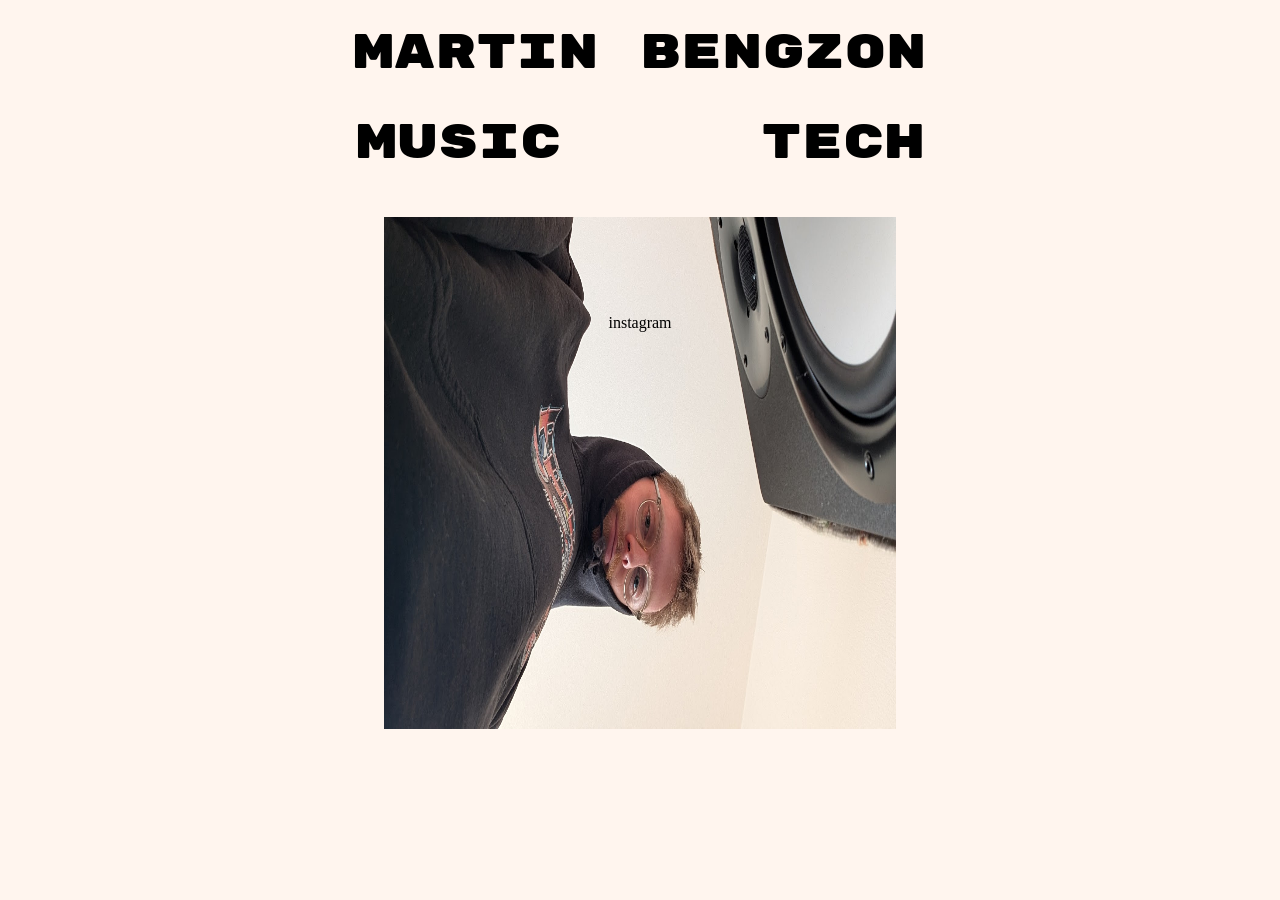
==== index.html @ 970b3764 "first commit" ====
<!DOCTYPE html>
<html lang="en">
<head>
  <meta charset="UTF-8">
  <meta name="viewport" content="width=device-width, initial-scale=1.0">
  <title>Document</title>
  <link rel="stylesheet" href="../styles.css">
</head>

<body>
  <div class="centered-div">
    <h1>martin bengzon</h1>
  </div>
  <div class="centered-div">
    <a class="test" href="./pages/music.html">music</a>
    <div class="make-big-space"> </div>
    <a class="test" href="./pages/tech.html">tech</a>
  </div>
  <div class="centered-div">
    <img 
      class ="hej"
      src="./images/hej.jpg" alt="hej">
  </div>
  <div class="centered-div">
    <a href="https://www.instagram.com/martinbengzon/" target="_blank" rel="">instagram</a>  
  </div>
</body>
</html>
---- styles.css ----
@import url('https://fonts.googleapis.com/css2?family=Rubik+Mono+One&display=swap');

body {
   background-color: seashell;
   display: flex;
    flex-direction: column;
}

.test {
    color: black;
    background-color: seashell;
    font-family: 'Rubik Mono One', monospace;
    font-size: 48px;
}

button {
    height: 30px;
    width: 60px;
    padding: 10px;
    border: 2px solid maroon;
    margin: 10px;
}

.centered-div {
    height: 10vh;
    display: flex;
    justify-content: center;
    align-items: center;
}

.make-space {
    margin: 10px;
}

.make-big-space {
    margin: 100px;
}

.space-between {
    justify-content: space-between;
}

a {
    color: black;
    text-decoration: none;
}

h1 {
    font-family: 'Rubik Mono One', monospace;
    color: black;
    background-color: seashell;
    font-size: 48px;
    font-weight: 400;
}

.hej {
    display: flex;
    margin-top: 30rem;
    width: 32rem;
    height: 32rem;
}
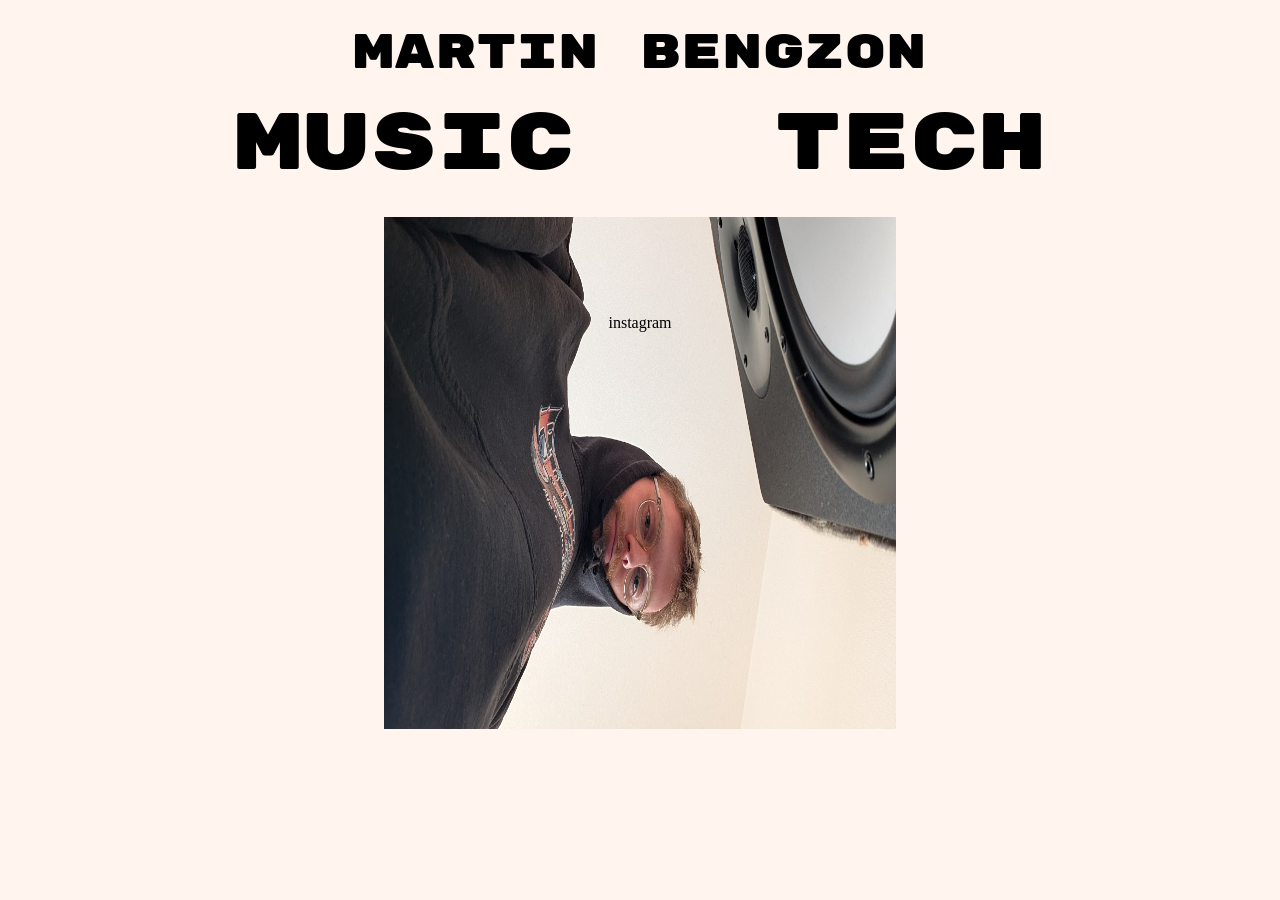
==== commit f07d5cdb: "text percent" ====
--- a/index.html
+++ b/index.html
@@ -4,7 +4,7 @@
   <meta charset="UTF-8">
   <meta name="viewport" content="width=device-width, initial-scale=1.0">
   <title>Document</title>
-  <link rel="stylesheet" href="../styles.css">
+  <link rel="stylesheet" href="./styles.css">
 </head>
 
 <body>
--- a/styles.css
+++ b/styles.css
@@ -10,7 +10,7 @@
     color: black;
     background-color: seashell;
     font-family: 'Rubik Mono One', monospace;
-    font-size: 48px;
+    font-size: 500%;
 }
 
 button {
